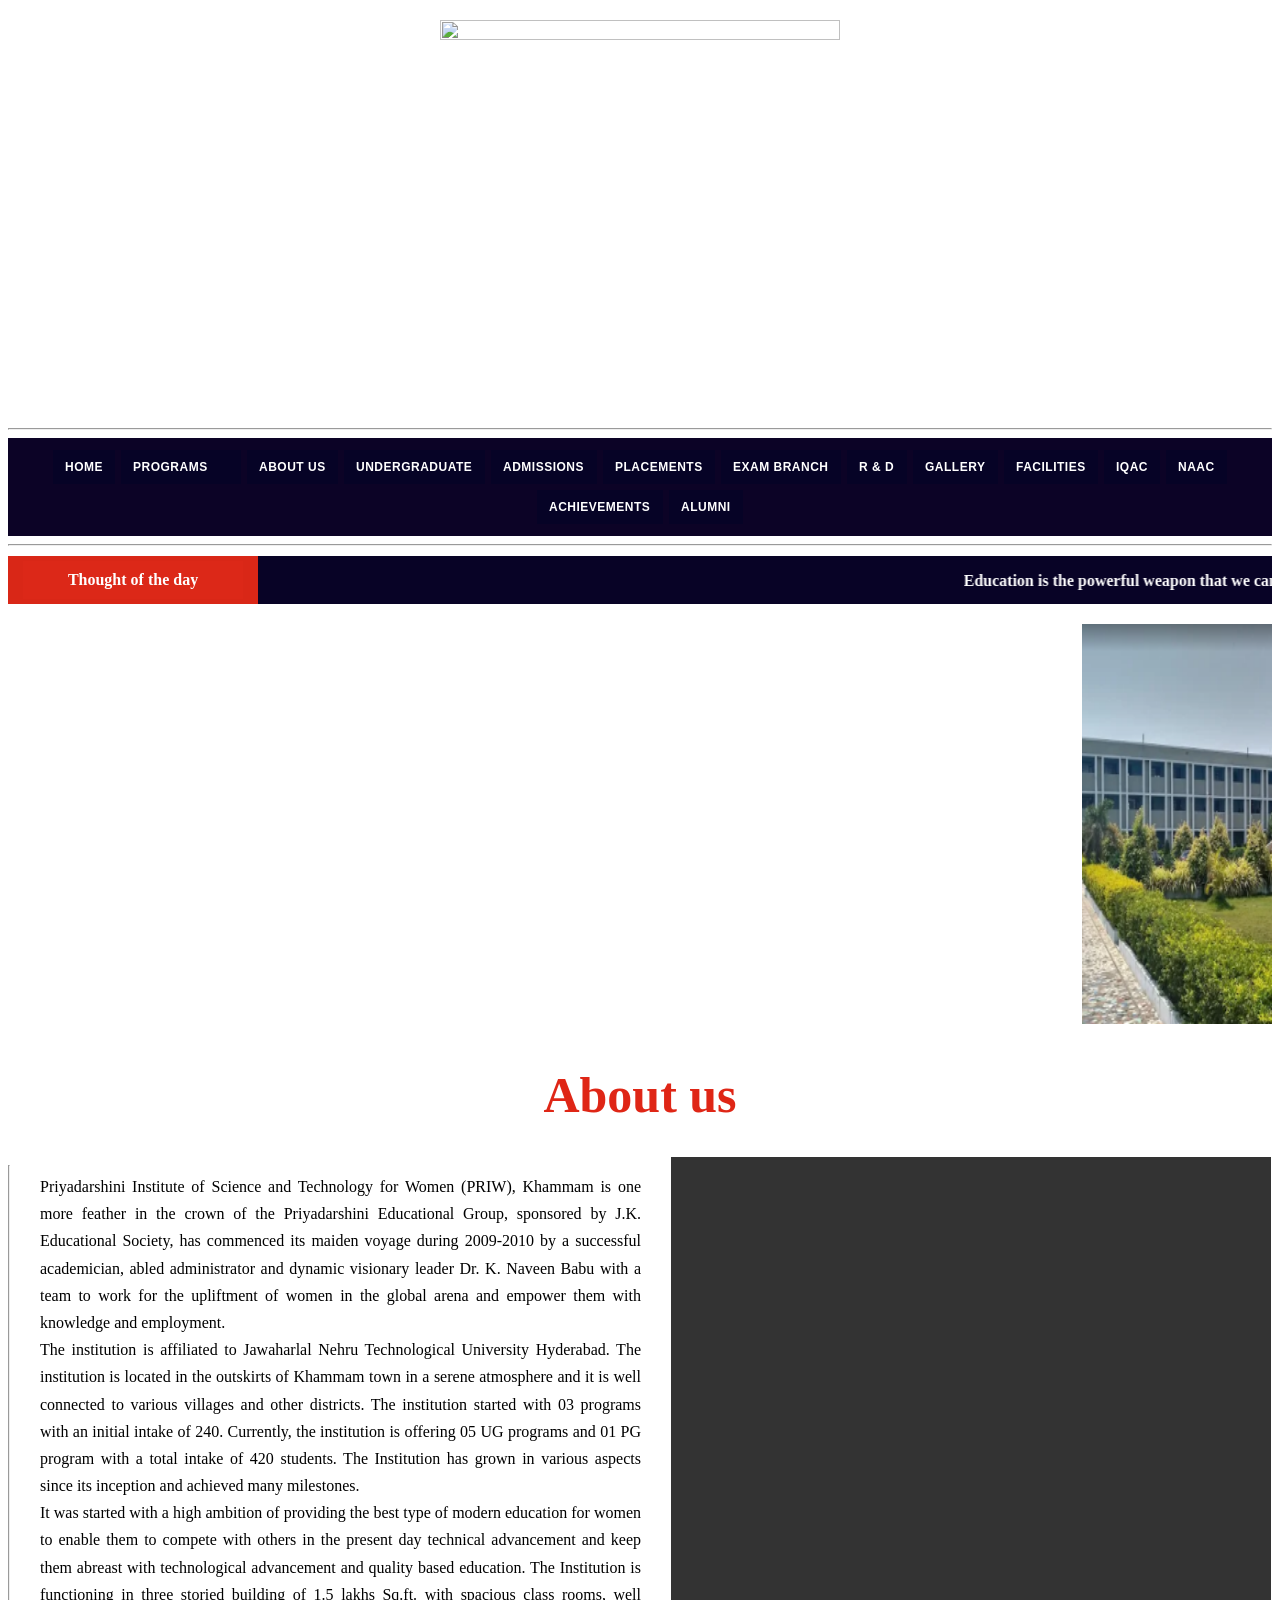
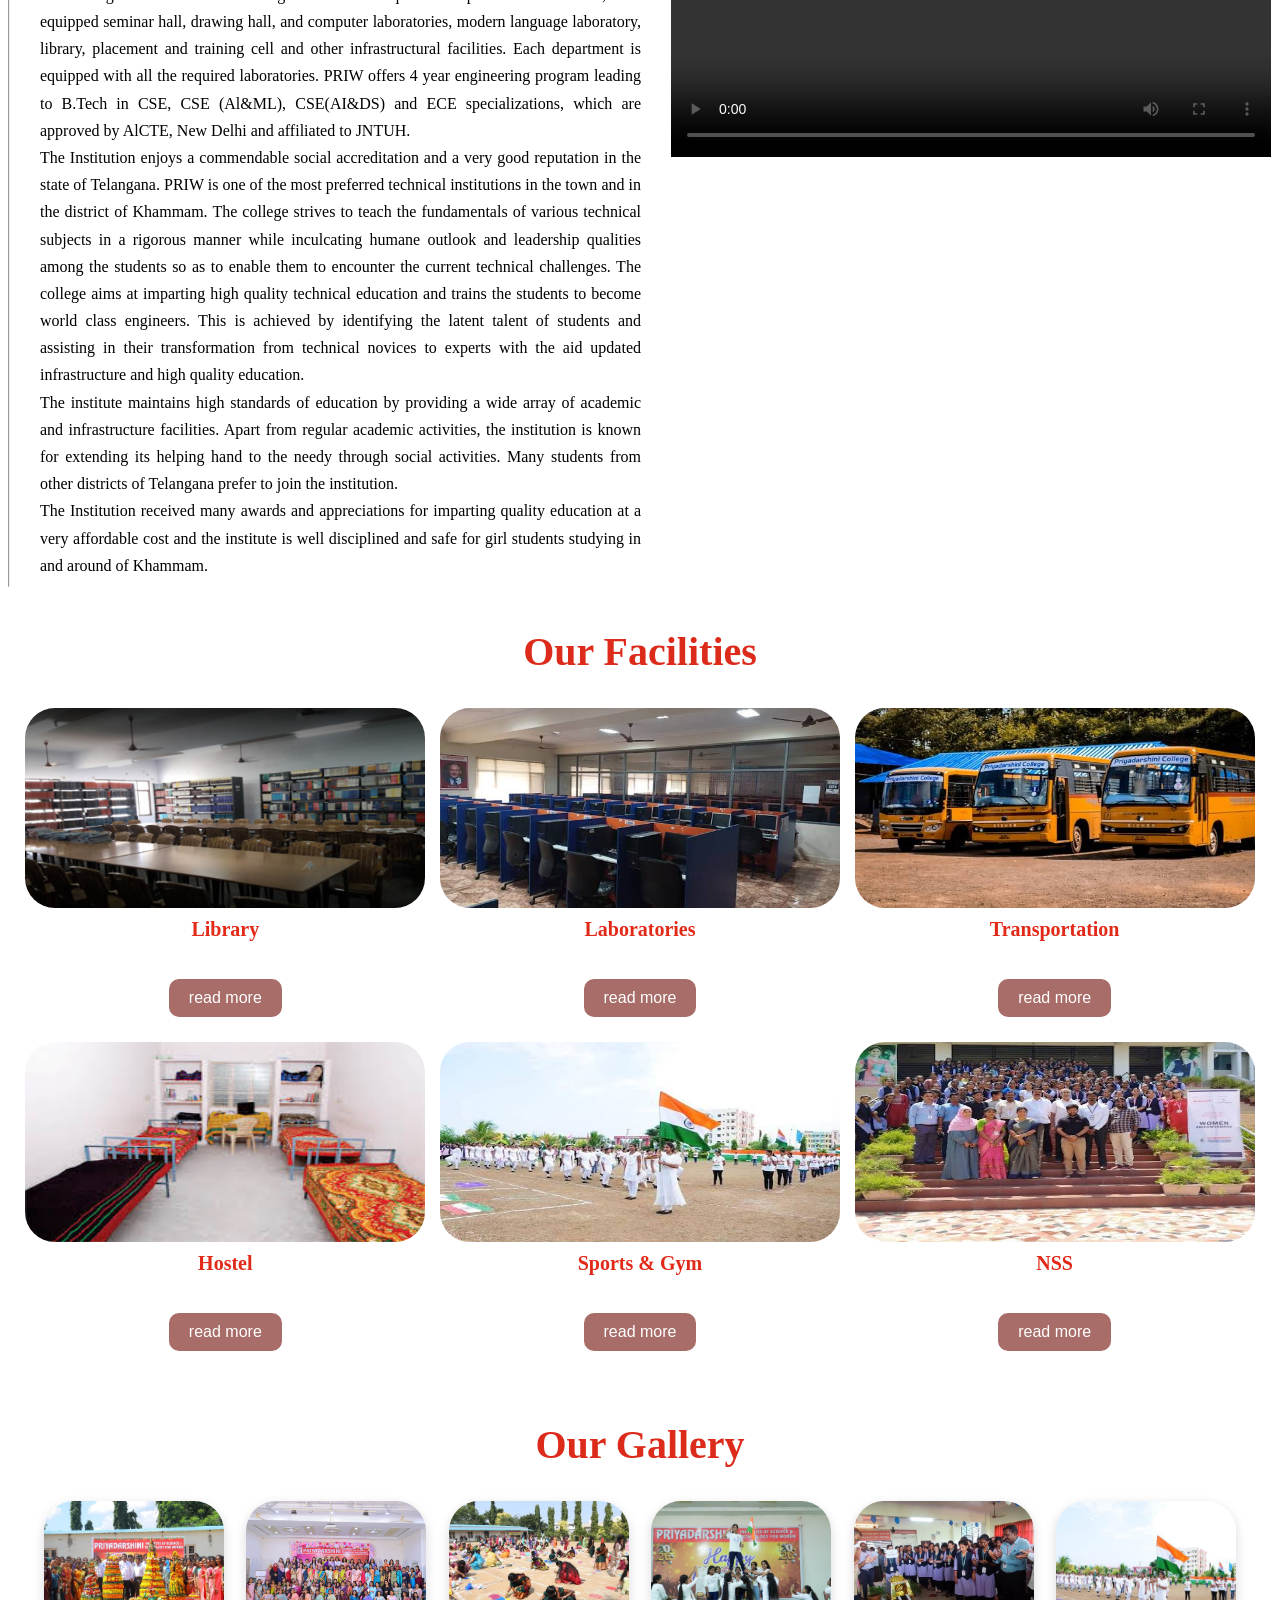
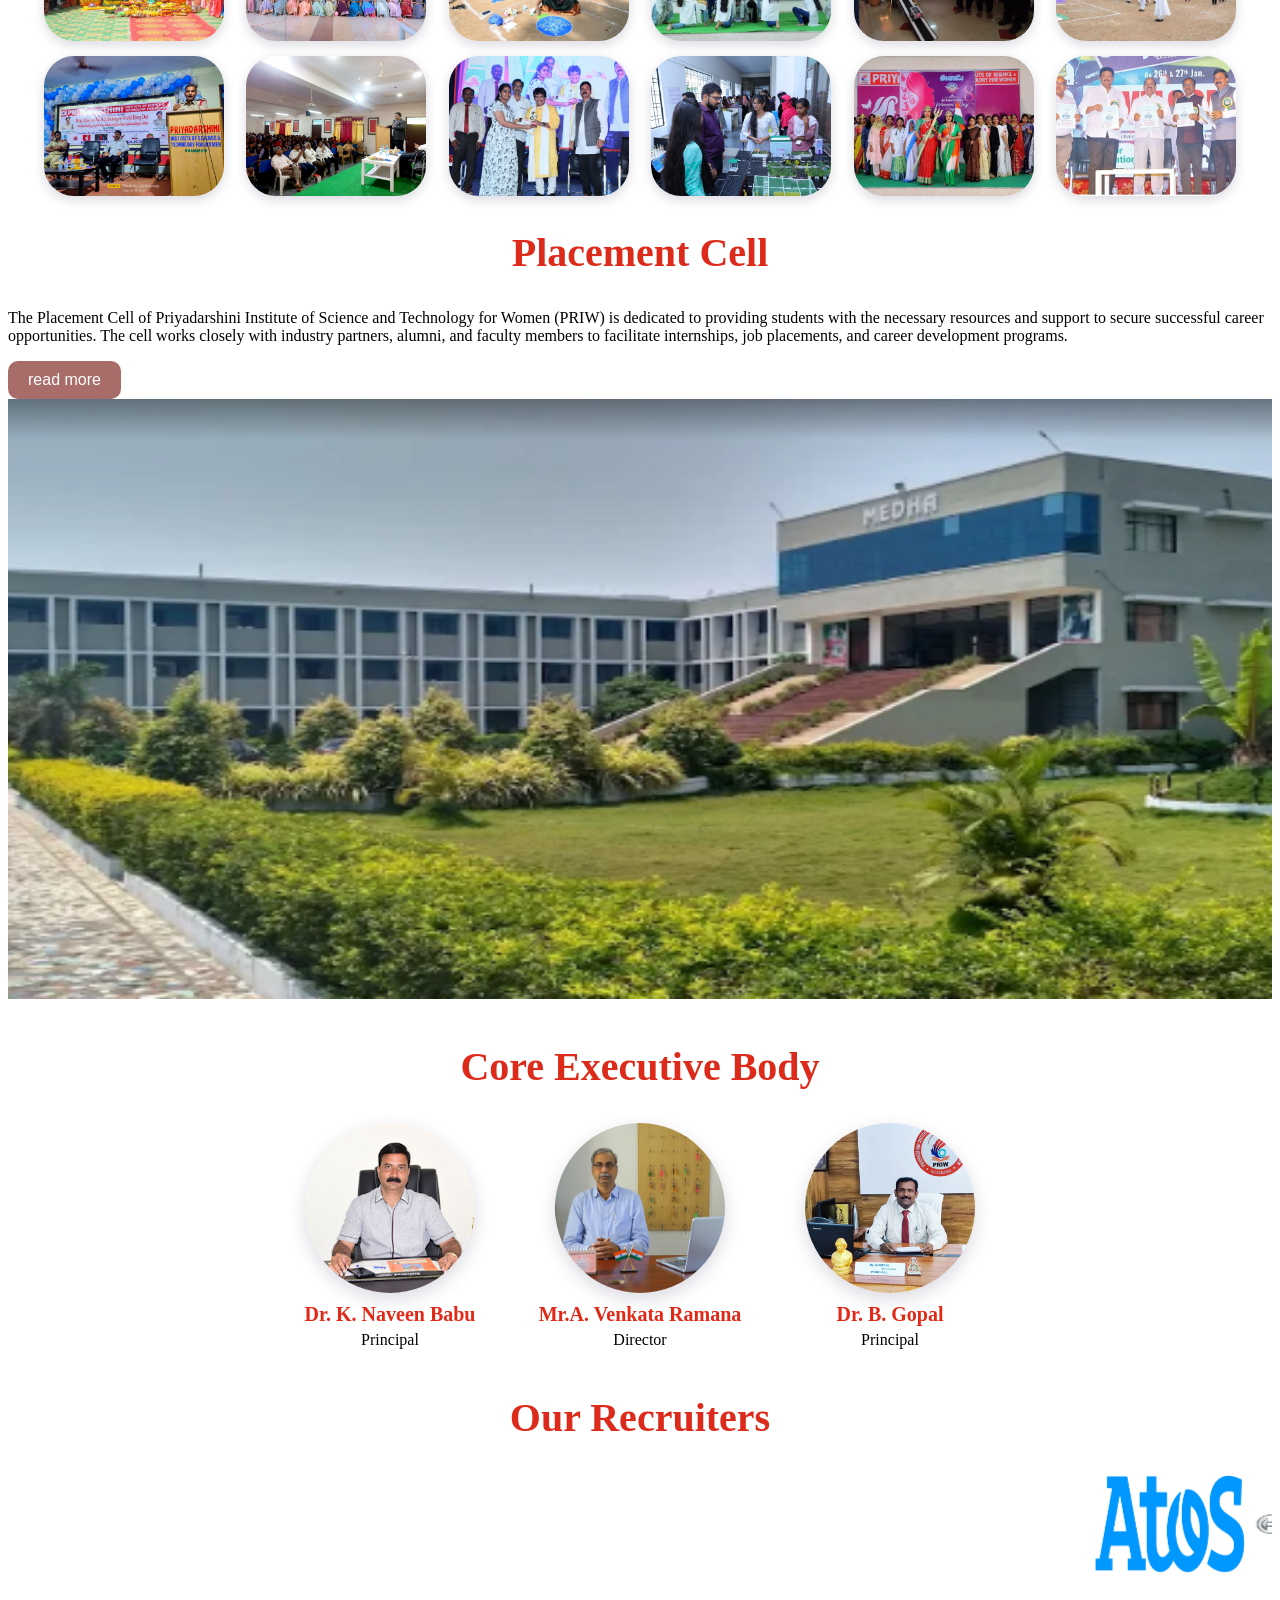
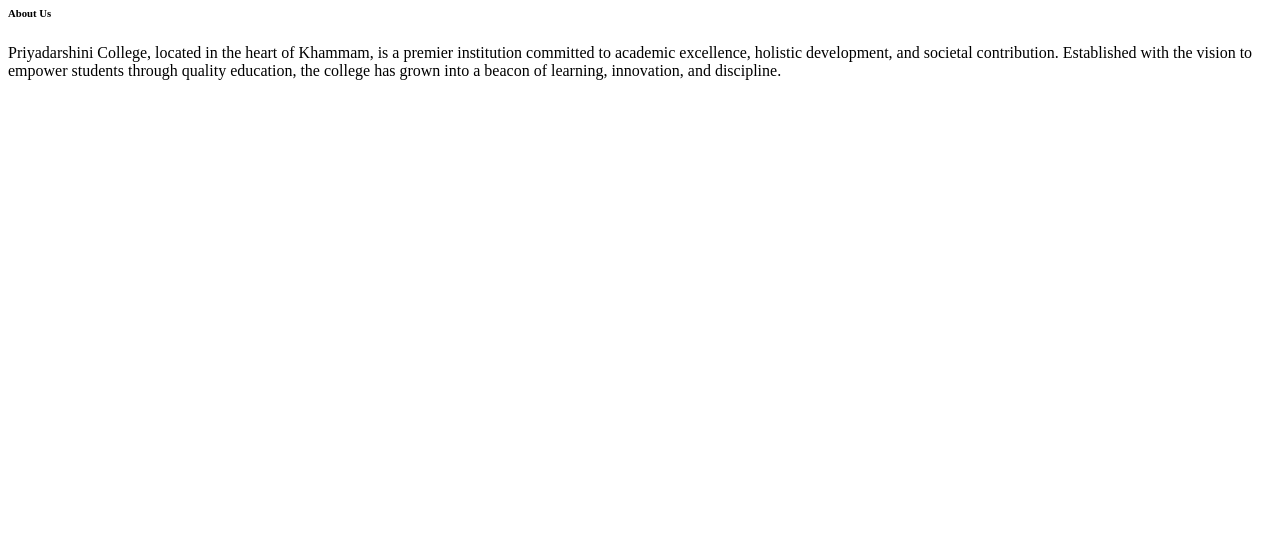
==== index.html @ b3831da0 "Move website files to root" ====
<!DOCTYPE html>
<html lang="en">
<head>
    <meta charset="UTF-8">
    <meta name="viewport" content="width=device-width, initial-scale=1.0">
    <title>College Website</title>
    <link rel="stylesheet" href="style.css">
</head>
<body>
    <img src="c:\Users\nanic\Downloads\college_logo.jpeg" id="logo" width="200" height="200">
    <hr>
    <div class="header">  
        <select name="Home" id="language">Home
            <option value="home">Home</option>
        </select>
        <select name="Academics">Academics
            <option value="programs">Programs</option>
            <option value="courses">Courses</option>
            <option value="departments">Departments</option>
            <option value="faculty">Faculty</option>
            <option value="research">Research</option>
        </select>
        <select>About Us
            <option value="about">About Us</option>
        </select>
        <select>Programmes
            <option value="ug">Undergraduate</option>
            <option value="pg">Postgraduate</option>
        </select>
        <select>Admissions
            <option value="admissions">Admissions</option>
        </select>
        <select>Placements
            <option value="placements">Placements</option>
        </select>
        <select>Exam branch
            <option value="exam">Exam branch</option>
        </select>
        <select>R & D
            <option value="rd">R & D</option>
        </select>
        <select>Gallery
            <option value="gallery">Gallery</option>
        </select>
        <select>Facilities
            <option value="facilities">Facilities</option>
        </select>
        <select>IQAC
            <option value="iqac">IQAC</option>
        </select>
        <select>NAAC
            <option value="naac">NAAC</option>
        </select>
        <select>Acheivements
            <option value="achievements">Achievements</option>
        </select>
        <select>Alumni
            <option value="alumni">Alumni</option>
        </select>
    </div>
    <hr>
        <div class="thought">
            <div class="thought-title">
                <h4>Thought of the day</h4>
            </div>
            <div class="thought-marquee">
                <div class="thought-text">
                    <marquee scrollamount="13" direction="left-right">Education is the powerful weapon that we can use to change the world.</marquee>
                </div>
            </div>
        </div>
    </div>
        <marquee scrollamount="8" direction="left-right">
            <img src="college_background.png" width="400" height="400">
            <img src="images/image1.jpg" width="400" height="400">
            <img src="images/image2.jpeg" width="400" height="400">
            <img src="images/image3.jpg" width="400" height="400">
            <img src="images/image4.jpeg" width="400" height="400">
        </marquee>
    <h1>About us</h1>
    <div class="about_us">
    <hr>
    <div class="text">
    <p>Priyadarshini Institute of Science and Technology for Women (PRIW), Khammam is one more feather in the crown of the Priyadarshini Educational Group, sponsored by J.K. Educational Society, has commenced its maiden voyage during 2009-2010 by a successful academician, abled administrator and dynamic visionary leader Dr. K. Naveen Babu with a team to work for the upliftment of women in the global arena and empower them with knowledge and employment.<br>

        The institution is affiliated to Jawaharlal Nehru Technological University Hyderabad. The institution is located in the outskirts of Khammam town in a serene atmosphere and it is well connected to various villages and other districts. The institution started with 03 programs with an initial intake of 240. Currently, the institution is offering 05 UG programs and 01 PG program with a total intake of 420 students. The Institution has grown in various aspects since its inception and achieved many milestones.<br>
        
        It was started with a high ambition of providing the best type of modern education for women to enable them to compete with others in the present day technical advancement and keep them abreast with technological advancement and quality based education. The Institution is functioning in three storied building of 1.5 lakhs Sq.ft. with spacious class rooms, well equipped seminar hall, drawing hall, and computer laboratories, modern language laboratory, library, placement and training cell and other infrastructural facilities. Each department is equipped with all the required laboratories. PRIW offers 4 year engineering program leading to B.Tech in CSE, CSE (Al&ML), CSE(AI&DS) and ECE specializations, which are approved by AlCTE, New Delhi and affiliated to JNTUH.<br>
        
        The Institution enjoys a commendable social accreditation and a very good reputation in the state of Telangana. PRIW is one of the most preferred technical institutions in the town and in the district of Khammam. The college strives to teach the fundamentals of various technical subjects in a rigorous manner while inculcating humane outlook and leadership qualities among the students so as to enable them to encounter the current technical challenges. The college aims at imparting high quality technical education and trains the students to become world class engineers. This is achieved by identifying the latent talent of students and assisting in their transformation from technical novices to experts with the aid updated infrastructure and high quality education.<br>
        
        The institute maintains high standards of education by providing a wide array of academic and infrastructure facilities. Apart from regular academic activities, the institution is known for extending its helping hand to the needy through social activities. Many students from other districts of Telangana prefer to join the institution.<br>
        
        The Institution received many awards and appreciations for imparting quality education at a very affordable cost and the institute is well disciplined and safe for girl students studying in and around of Khammam.</p>
    </div>
        <div class="video">
            <video width="400" height="300" controls>
                <source src="videos/BMW.mp4" type="video/mp4">
            </video>
        </div>
    </div>
        <h2>Our Facilities</h2>
        <div class="facilities">
            <div class="facility1">
                <div class="images">
                    <img src="facilities/library.png" alt="Library" width="400" height="200">
                </div>
                <h3>Library</h3>
                <br>
                <button>read more</button>
            </div>
            <div class="facility2">
                <div class="images">
                    <img src="facilities/laboratory.jpeg" alt="Laboratories" width="400" height="200">
                </div>
                <h3>Laboratories</h3>
                <br>
                <button>read more</button>
            </div>
            <div class="facility3">
                <div class="images">
                    <img src="facilities/transportation.jpeg" alt="Transportation" width="400" height="200">
                </div>
                <h3>Transportation</h3>
                <br>
                <button>read more</button>
            </div>
            <div class="facility4">
                <div class="images">
                    <img src="facilities/hostel.jpg" alt="Hostel" width="400" height="200">
                </div>
                <h3>Hostel</h3>
                <br>
                <button>read more</button>
            </div>
            <div class="facility5">
                <div class="images">
                    <img src="facilities/sports.jpeg" alt="Sports" width="400" height="200">
                </div>
                <h3>Sports & Gym</h3>
                <br>
                <button>read more</button>
            </div>
            <div class="facility6">
                <div class="images">
                    <img src="facilities/nss.jpeg" alt="NSS" width="400" height="200">
                </div>
                <h3>NSS</h3>
                <br>
                <button>read more</button>
            </div>
        </div>
        <br>
        <br>
        <div class="gallery">
            <h2>Our Gallery</h2>
            <div class="gallery-images">
                    <img src="gallery/image1.jpg" alt="Image 1" width="400" height="400">
                    <img src="gallery/image2.jpeg" alt="Image 2" width="400" height="400">
                    <img src="gallery/image3.jpg" alt="Image 3" width="400" height="400">
                    <img src="gallery/image4.jpeg" alt="Image 4" width="400" height="400">
                    <img src="gallery/image5.jpg" alt="Image 5" width="400" height="400">
                    <img src="gallery/image6.jpg" alt="Image 6" width="400" height="400">
                    <img src="gallery/image7.jpeg" alt="Image 7" width="400" height="400">
                    <img src="gallery/image8.jpg" alt="Image 8" width="400" height="400">
                    <img src="gallery/image9.jpeg" alt="Image 9" width="400" height="400">
                    <img src="gallery/image10.jpeg" alt="Image 10" width="400" height="400">
                    <img src="gallery/image11.jpeg" alt="Image 11" width="400" height="400">
                    <img src="gallery/image12.jpg" alt="Image 12" width="400" height="400">
            </div>
        </div>
        <div class="placement">
            <h2>Placement Cell</h2>
            <p>The Placement Cell of Priyadarshini Institute of Science and Technology for Women (PRIW) is dedicated to providing students with the necessary resources and support to secure successful career opportunities. The cell works closely with industry partners, alumni, and faculty members to facilitate internships, job placements, and career development programs.</p>
            <button>read more</button>
        </div>
        <div class="backgroundimage">
            <img src="college_background.png" alt="College Background" width="100%" height="600">
        </div>
        <div class="executive body">
            <h2>Core Executive Body</h2>
            <div class="executive-members">
                <div class="member">
                    <img src="executive%20members/chairman.jpg" alt="Chairman" width="150" height="150">
                    <h3>Dr. K. Naveen Babu</h3>
                    <p>Principal</p>
                </div>
                <div class="member">
                    <img src="executive%20members/director.jpeg" alt="Director" width="150" height="150">
                    <h3>Mr.A. Venkata Ramana</h3>
                    <p>Director</p>
                </div>
                <div class="member">
                    <img src="executive%20members/principal.jpeg" alt="Principal" width="150" height="150">
                    <h3>Dr. B. Gopal</h3>
                    <p>Principal</p>
                </div>
            </div>
        </div>
    </div>
    <div class="recruiters">
        <h2>Our Recruiters</h2>
        <div class="recruiter-logos">
            <marquee scrollamount="8" direction="left-right">
                <img src="recruiters/recruiter1.png" alt="Recruiter 1" width="150" height="100">
                <img src="recruiters/recruiter2.png" alt="Recruiter 2" width="150" height="100">
                <img src="recruiters/recruiter3.png" alt="Recruiter 3" width="150" height="100">
                <img src="recruiters/recruiter4.jpeg" alt="Recruiter 4" width="150" height="100">
                <img src="recruiters/recruiter5.jpeg" alt="Recruiter 5" width="150" height="100">
                <img src="recruiters/recruiter6.jpeg" alt="Recruiter 6" width="150" height="100">
                <img src="recruiters/recruiter7.jpeg" alt="Recruiter 7" width="150" height="100">
                <img src="recruiters/recruiter6.jpeg" alt="Recruiter 6" width="150" height="100">
            </marquee>
        </div>
    </div>
    <div class="footer">
        <h6>About Us</h6>
        <p>Priyadarshini College, located in the heart of Khammam, is a premier institution committed to academic excellence, holistic development, and societal contribution. Established with the vision to empower students through quality education, the college has grown into a beacon of learning, innovation, and discipline.</p>
        <iframe src="https://www.google.com/maps/embed?pb=!1m18!1m12!1m3!1d3802.1234567890123!2d80.12345678901234!3d17.12345678901234!2m3!1f0!2f0!3f0!3m2!1i1024!2i768!4f13.1!3m3!1m2!1s0x3a4b5c6d7e8f9a0b%3A0x123456789abcdef0!2sPriyadarshini%20Institute%20of%20Science%20and%20Technology%20for%20Women!5e0!3m2!1sen!2sin!4v1234567890123" width="600" height="450" style="border:0;" allowfullscreen="" loading="lazy"></iframe>
    </div>
</body>
</html>
---- style.css ----
#logo {
    display: block;
    margin: 20px auto 0;
    width: 400px;
    height: auto;
}


.header{
    background-color: #0c0326;
    display: flex;
    flex-wrap: wrap;
    justify-content: center;
    align-items: center;
    gap: 6px;
    padding: 12px 18px;
    text-align: center;
}

.header select {
    background-color: #060326;
    color: white;
    border: none;
    border-radius: 0;
    padding: 10px 12px;
    font-size: 12px;
    font-weight: 700;
    letter-spacing: 0.5px;
    text-transform: uppercase;
    cursor: pointer;
    appearance: none;
}

.header select:hover {
    background-color: #060839;
}

.header option {
    background-color: #ffffff;
    color: #000000;
    padding: 8px;
}


h4{
    background-color: #dc2818;
    color: white;
    width: 200px;
    padding: 10px;
    text-align: center;

}

.thought {
    display: flex;
    width: 100%;
    height: 48px;
    margin: 10px 0 20px;
}

.thought-title {
    width: 250px;
    flex-shrink: 0;
    background-color: #d92717;
    display: flex;
    align-items: center;
    justify-content: center;
    text-align: center;
}

.thought-title{
    color: white;
    font-size: 16px;
    font-weight: bold;
    margin: 0;
}

.thought-marquee {
    flex: 1;
    min-width: 0;
    background-color: #080326;
    color: white;
    display: flex;
    align-items: center;
    overflow: hidden;
    white-space: nowrap;
}

.thought-text {
    width: 100%;
    font-size: 16px;
    font-weight: bold;
}

.thought-text marquee {
    width: 100%;
    vertical-align: middle;
}

.about_us {
    display: flex;
        gap: 30px;
}

.text {
    width: 50%;
    line-height: 1.7;
    text-align: justify;
}

.video {
    width: 50%;
}

.video video {
    width: 600px;
    height: 600px;
}
h1{
    text-align: center;
    font-size: 50px;
    font-weight: bold;
    color:#df2616;
}
h2{
    text-align: center;
    font-size: 40px;
    font-weight: bold;
    color: #dc2b1a;
}
.facilities {
    display: grid;
    grid-template-columns: repeat(3, minmax(200px, 1fr));
    gap: 25px 20px;
    justify-items: center;
    margin-top: 20px;
    padding: 0 20px;
}
.facility1, .facility2, .facility3, .facility4, .facility5, .facility6 {
    width: 220px;
    text-align: center;
    display: flex;
    flex-direction: column;
    align-items: center;
    gap: 10px;
}
.images {
    display: flex;
    justify-content: center;
    align-items: center;
    margin-bottom: 0;
}
.images img {
    border-radius: 30px;
    display: block;
}
button {
    background-color: #a86d68;
    color: white;
    border: none;
    padding: 10px 20px;
    font-size: 16px;
    cursor: pointer;
    border-radius: 10px;
}
h3 {
    font-size: 20px;
    font-weight: bold;
    color: #e22918;
    margin: 0;
}

.gallery-images {
    display: grid;
    grid-template-columns: repeat(6, minmax(120px, 1fr));
    gap: 15px;
    justify-items: center;
    align-items: center;
    width: min(1200px, 95%);
    margin: 20px auto 0;
}

.gallery-images img {
    border-radius: 30px;
    display: block;
    width: 100%;
    max-width: 180px;
    height: 140px;
    object-fit: cover;
    box-shadow: 0 4px 12px rgba(6, 3, 54, 0.15);
    transition: transform 0.3s ease, box-shadow 0.3s ease, filter 0.3s ease;
}

.gallery-images img:hover {
    transform: translateY(-5px) scale(1.02);
    box-shadow: 0 10px 20px rgba(10, 2, 49, 0.2);
    filter: brightness(1.03);
}

.executive.body {
    margin: 40px 0;
}

.executive-members {
    display: flex;
    justify-content: center;
    align-items: flex-start;
    gap: 30px;
    flex-wrap: wrap;
    margin-top: 20px;
}

.member {
    text-align: center;
    width: 220px;
}

.member img {
    display: block;
    width: 170px;
    height: 170px;
    object-fit: cover;
    border-radius: 50%;
    margin: 0 auto 10px;
    box-shadow: 0 6px 18px rgba(2, 8, 53, 0.15);
}

.member h3,
.member p {
    margin: 5px 0;
}
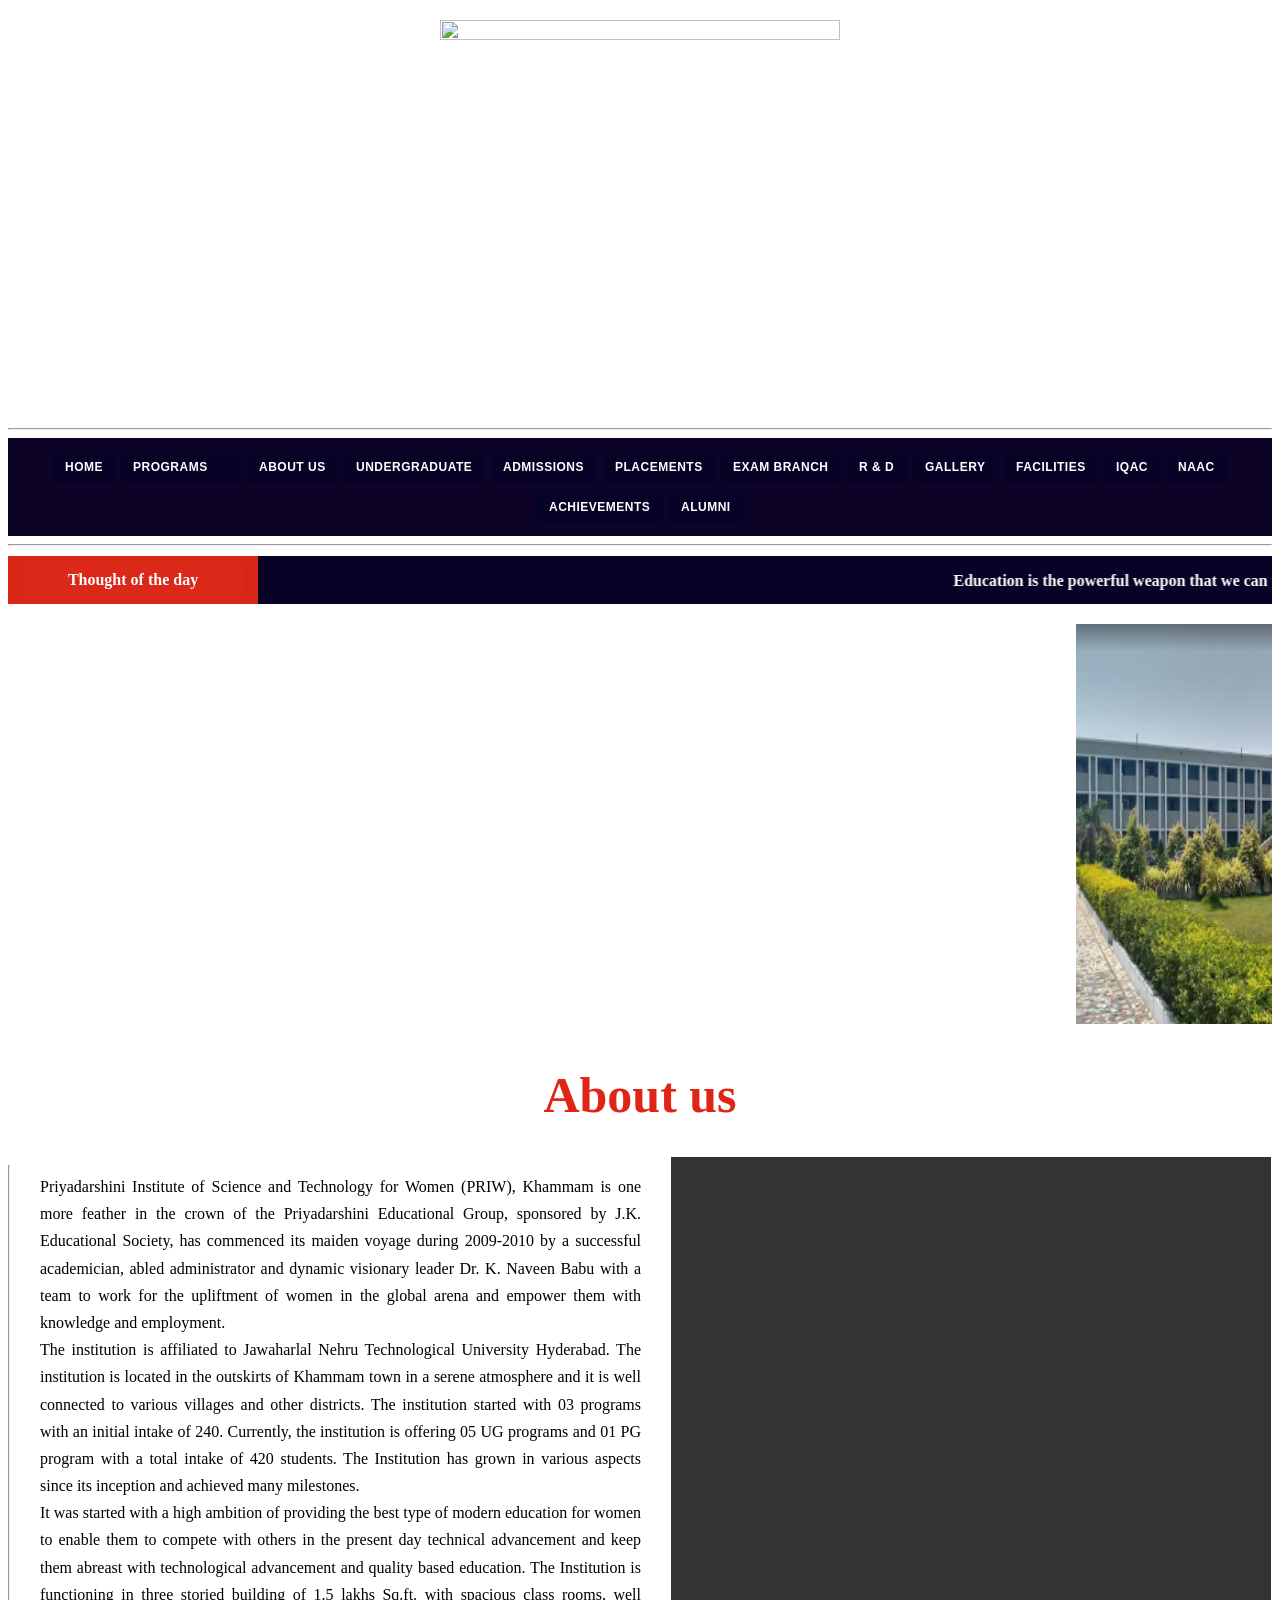
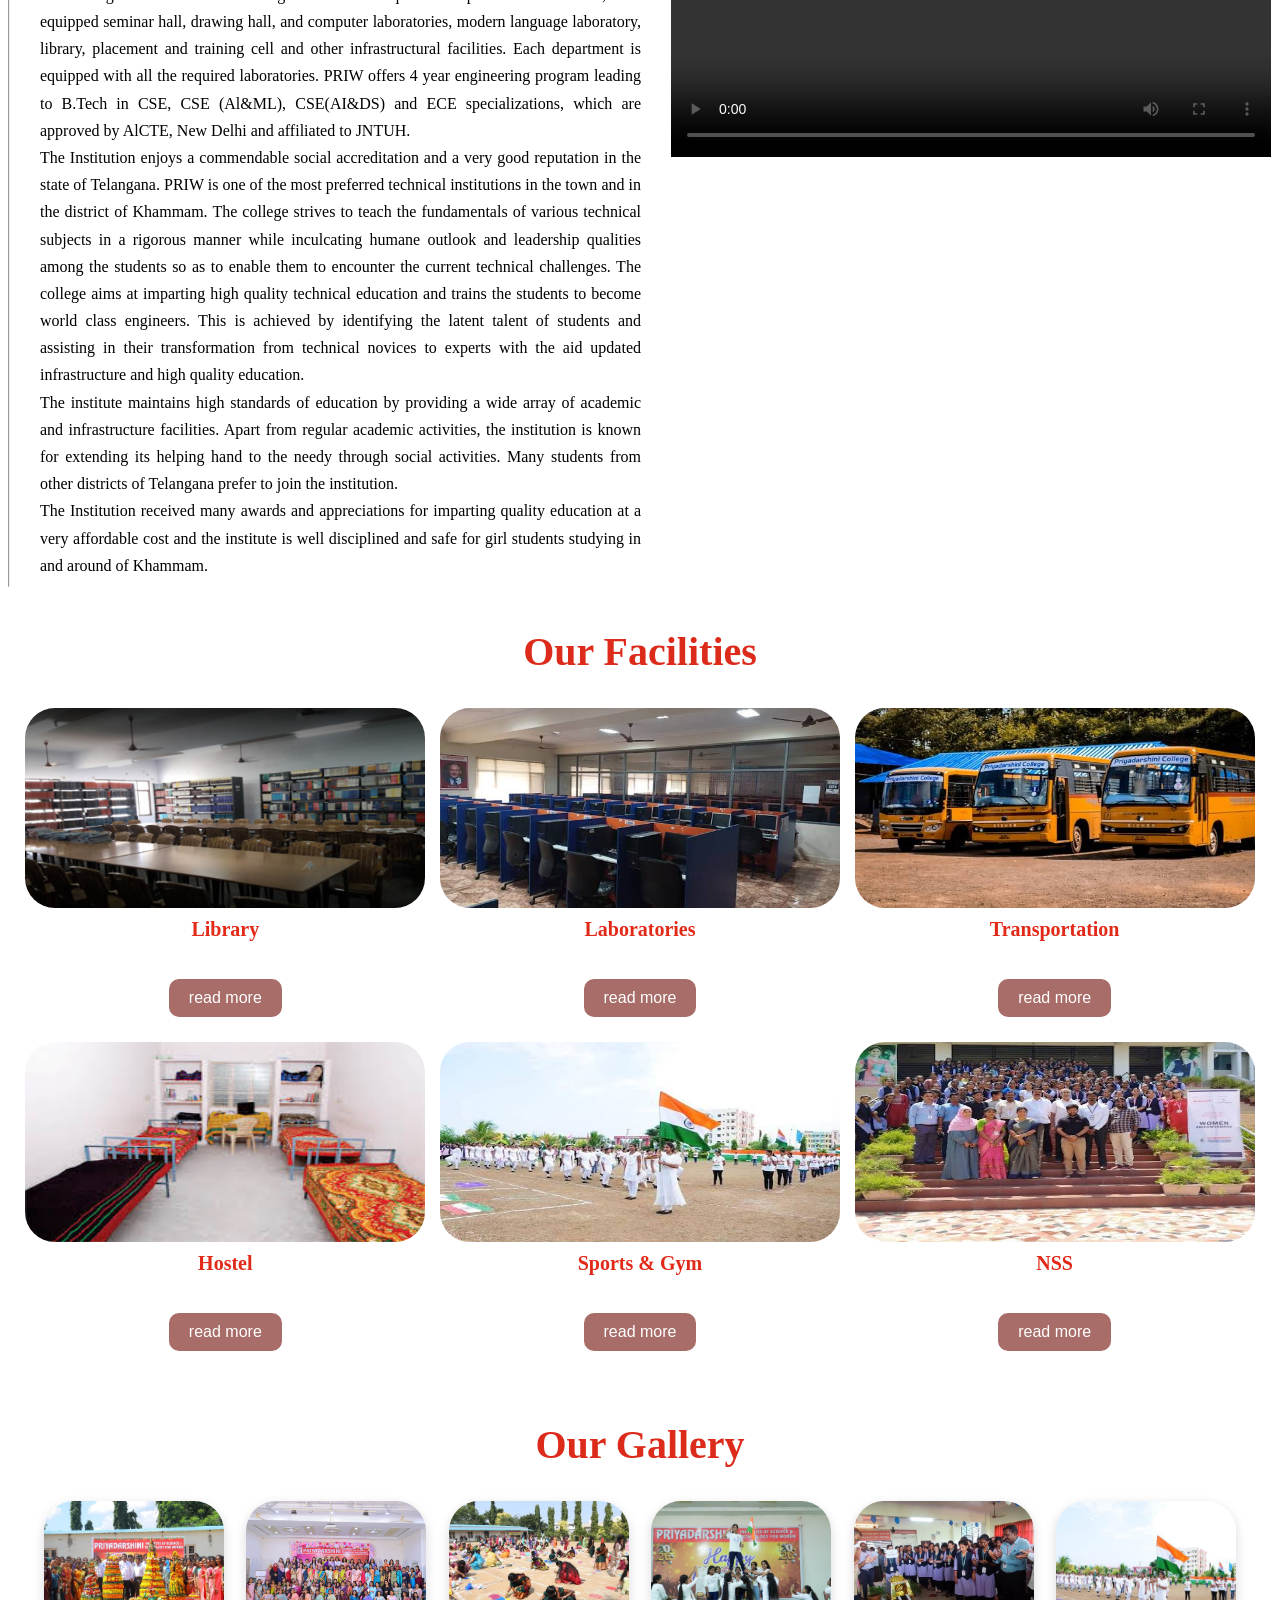
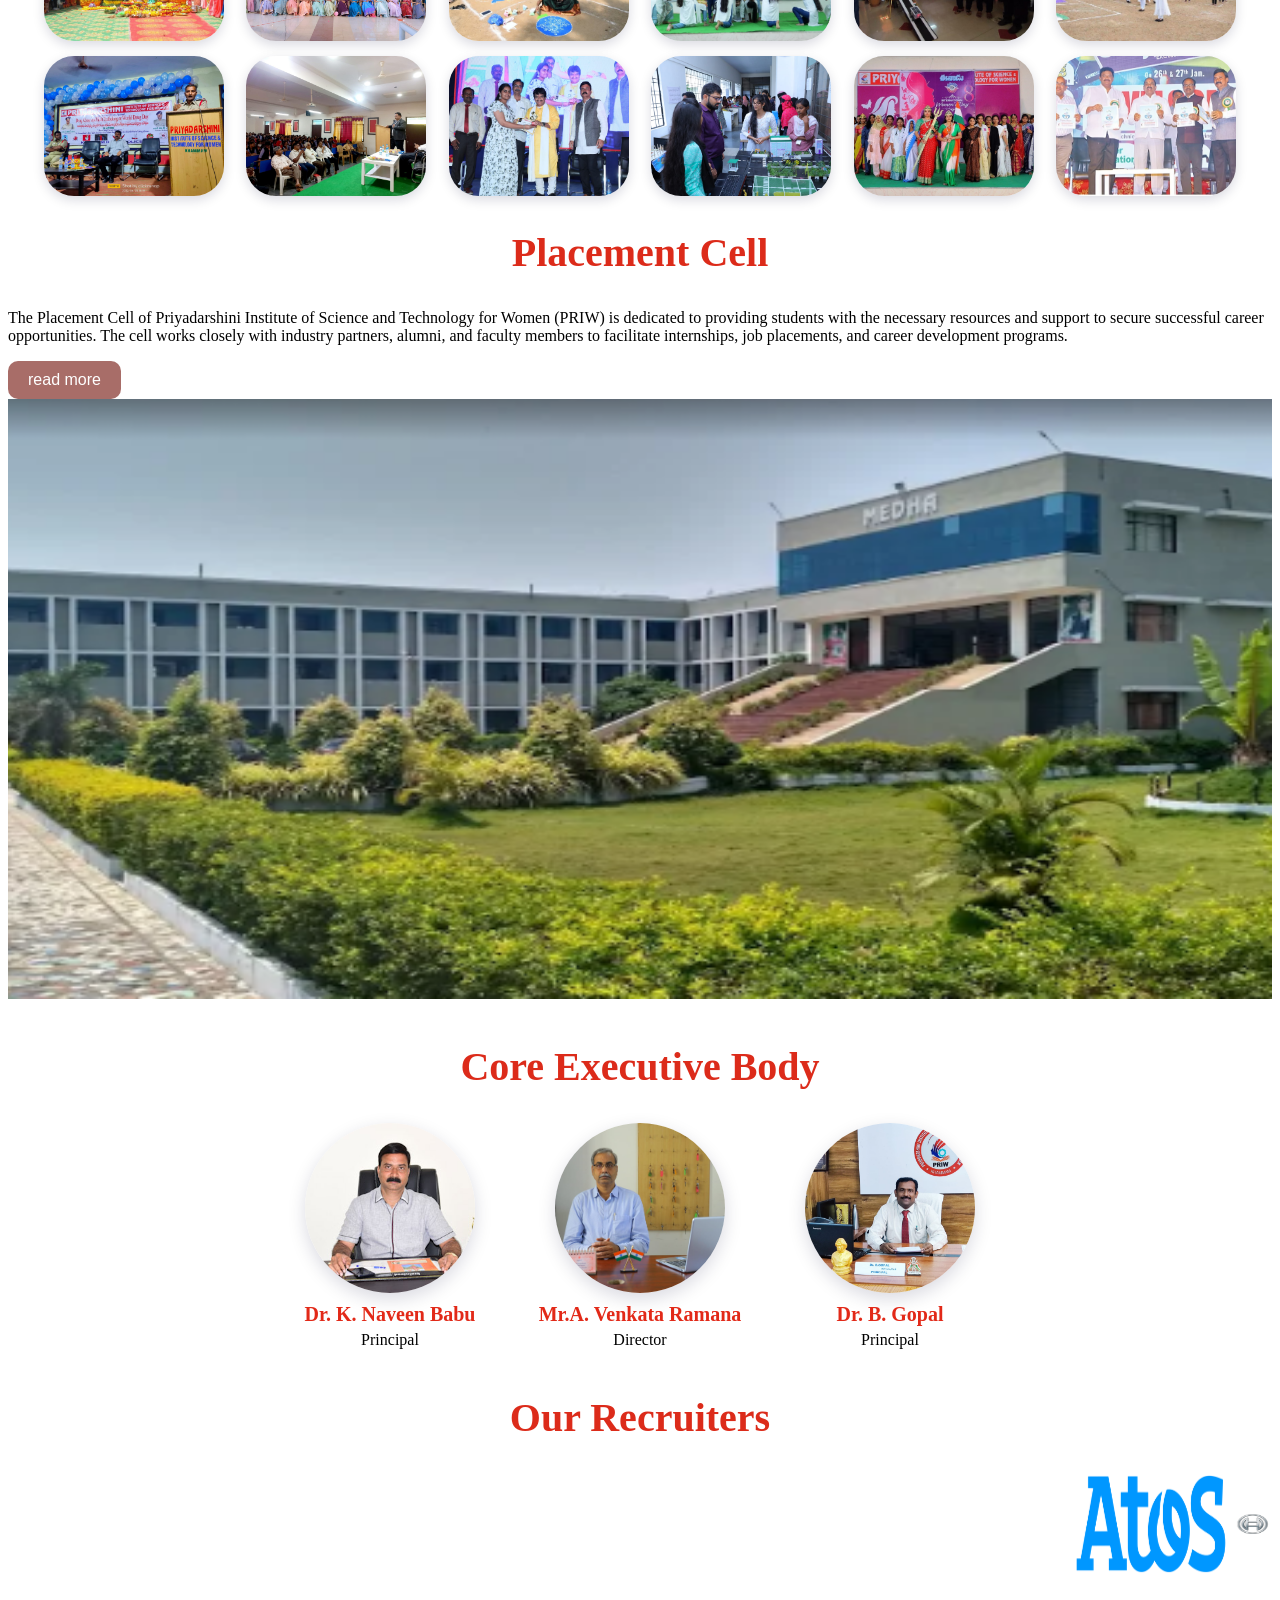
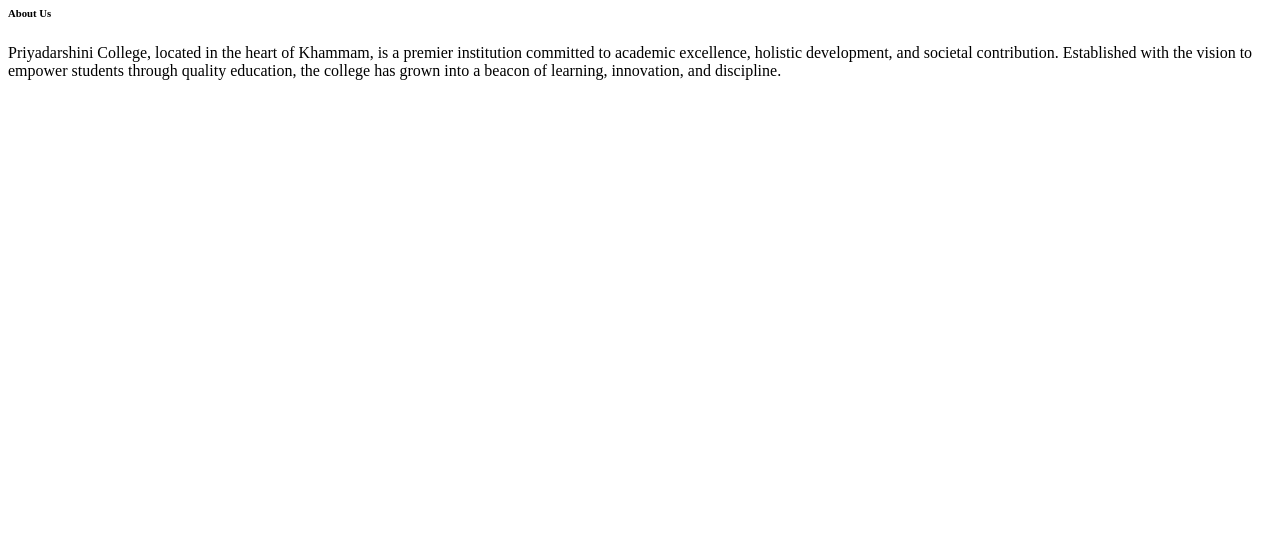
==== commit 95a00aae: "Add college logo" ====
--- a/index.html
+++ b/index.html
@@ -7,7 +7,7 @@
     <link rel="stylesheet" href="style.css">
 </head>
 <body>
-    <img src="c:\Users\nanic\Downloads\college_logo.jpeg" id="logo" width="200" height="200">
+    <img src="college_website/college_logo.jpeg" id="logo" width="200" height="200">
     <hr>
     <div class="header">  
         <select name="Home" id="language">Home
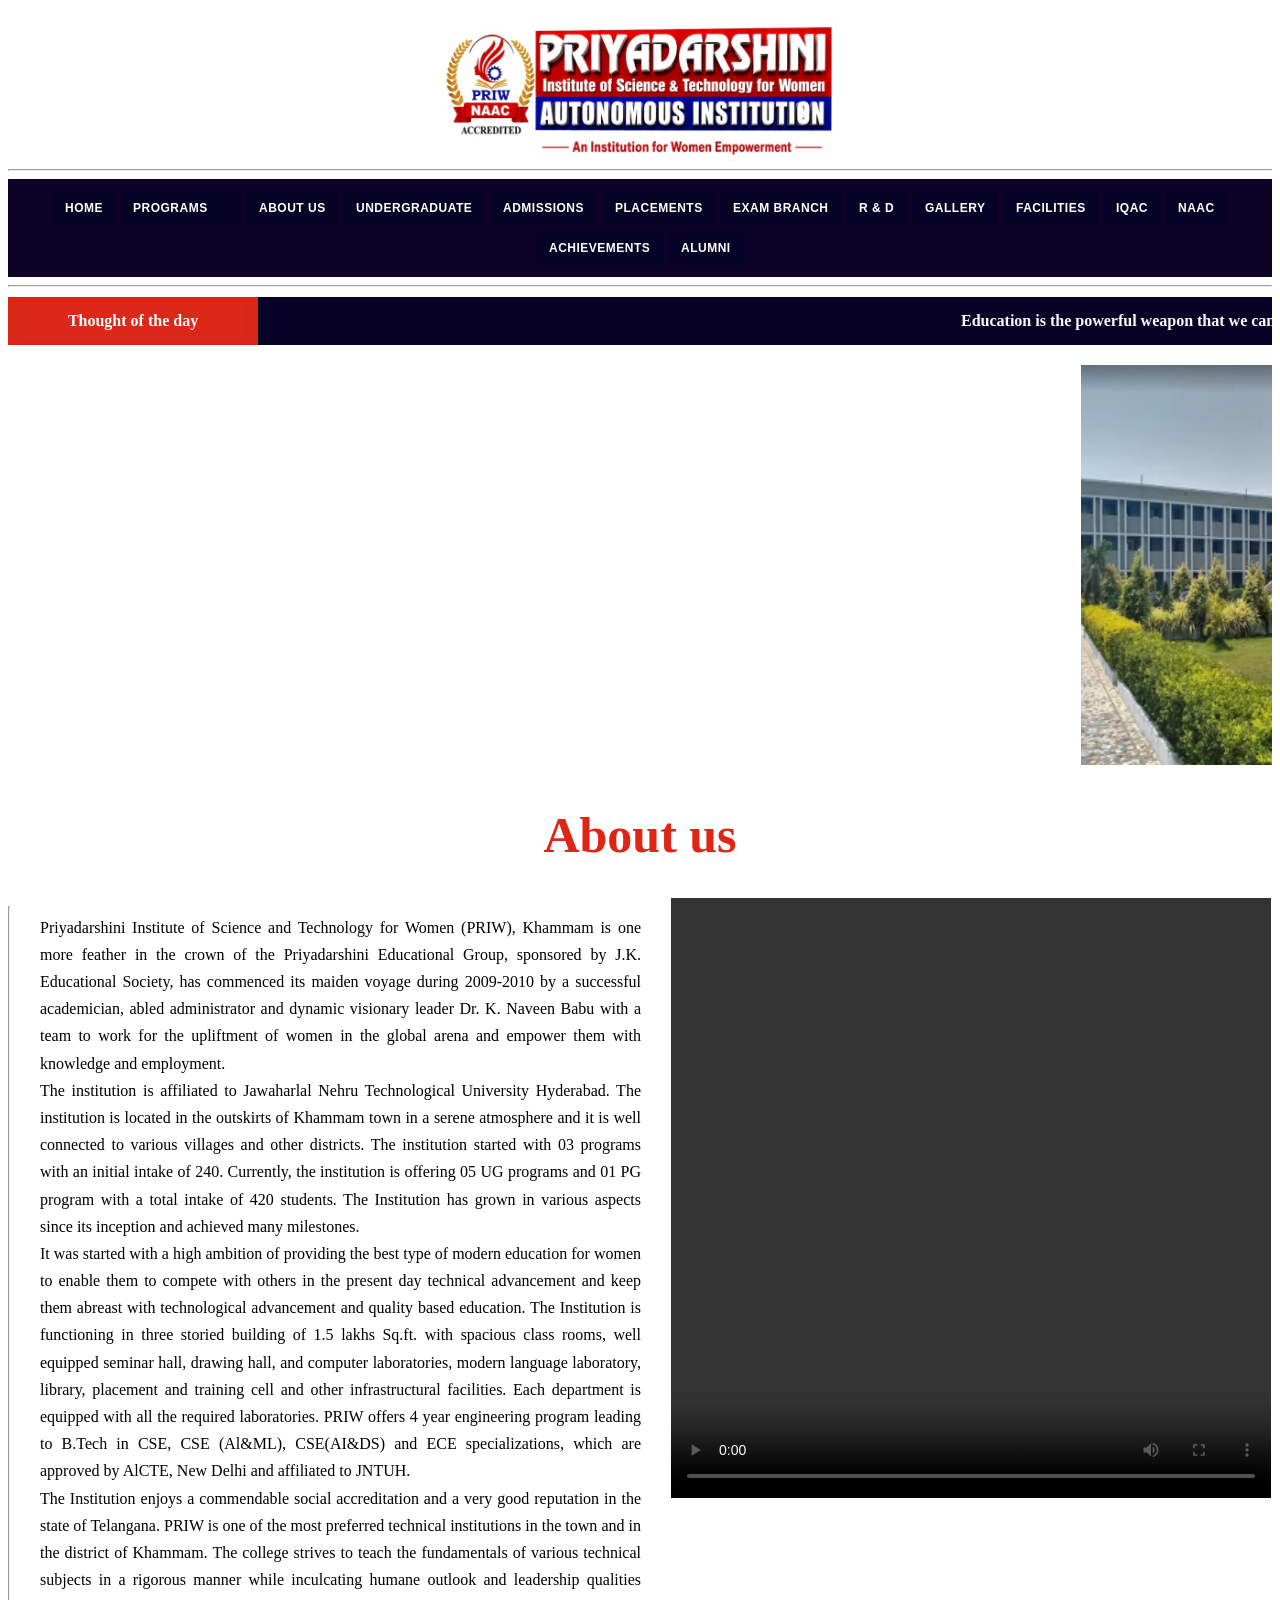
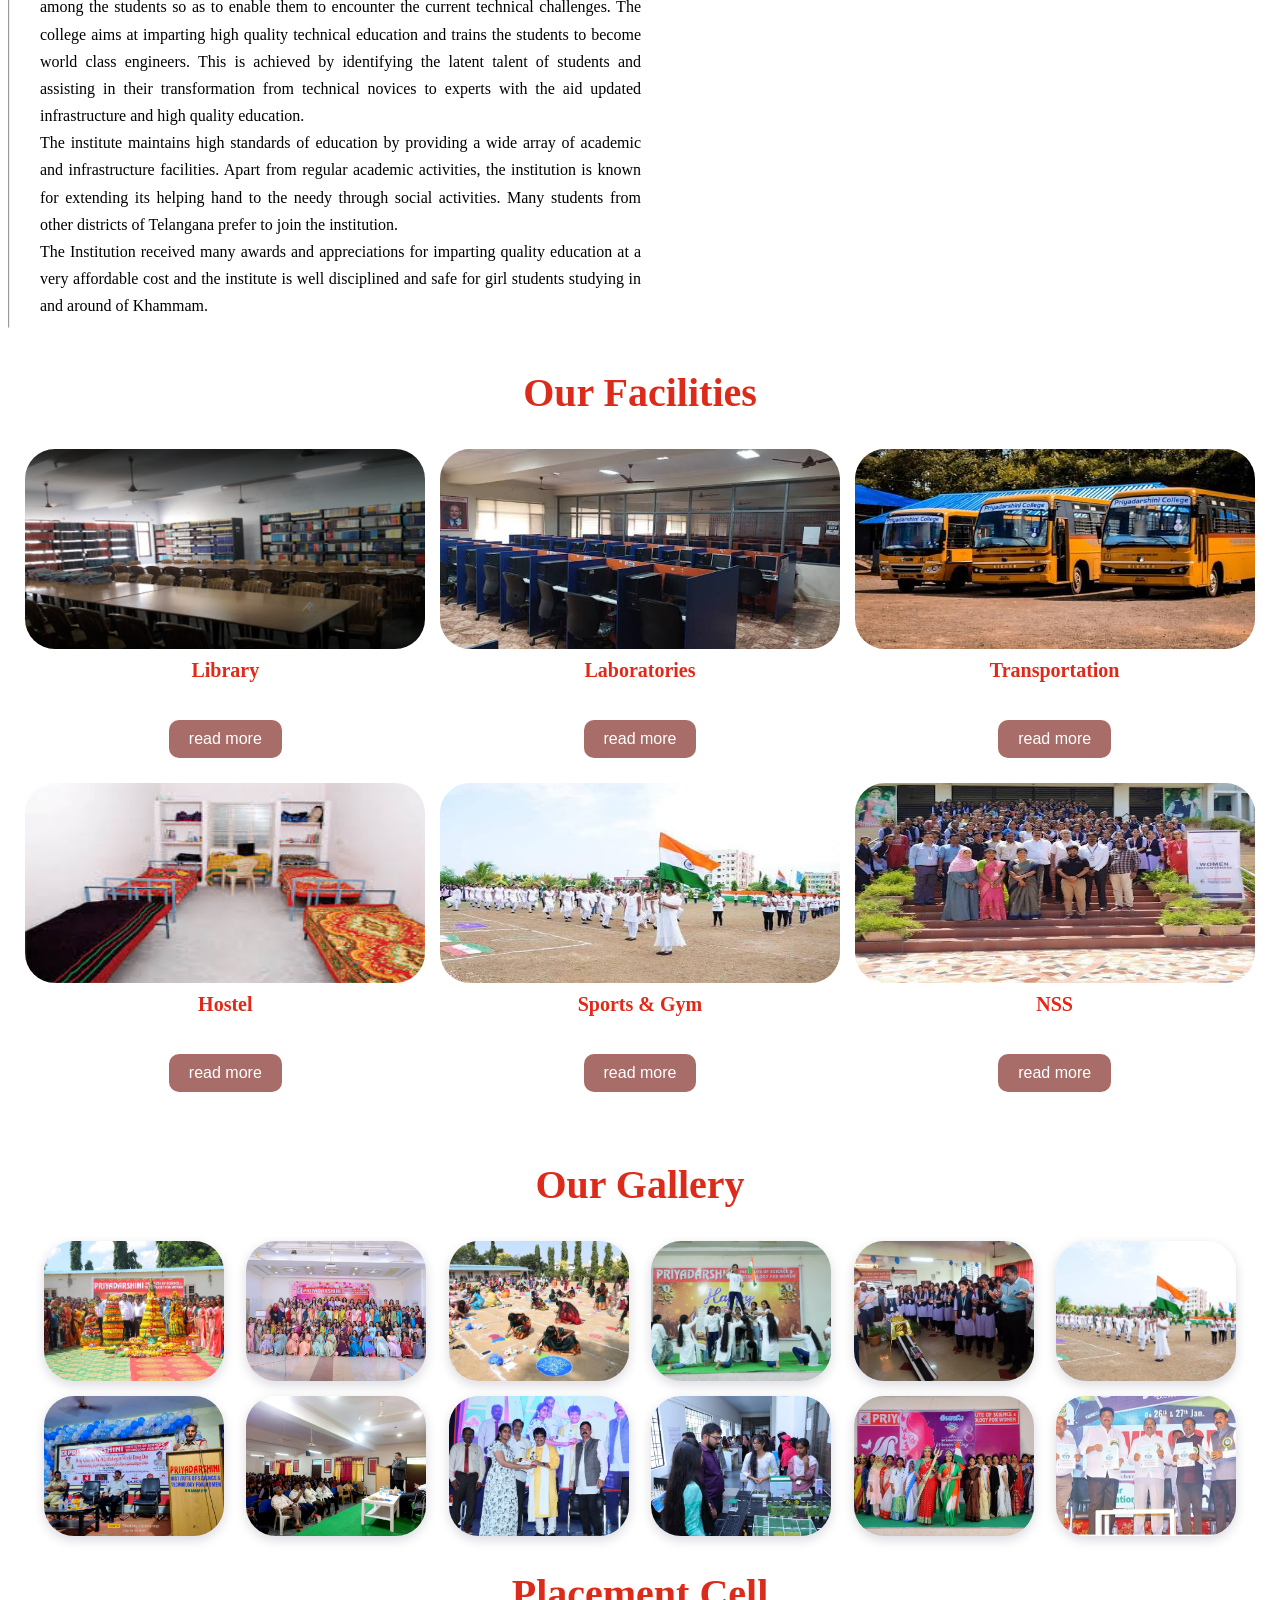
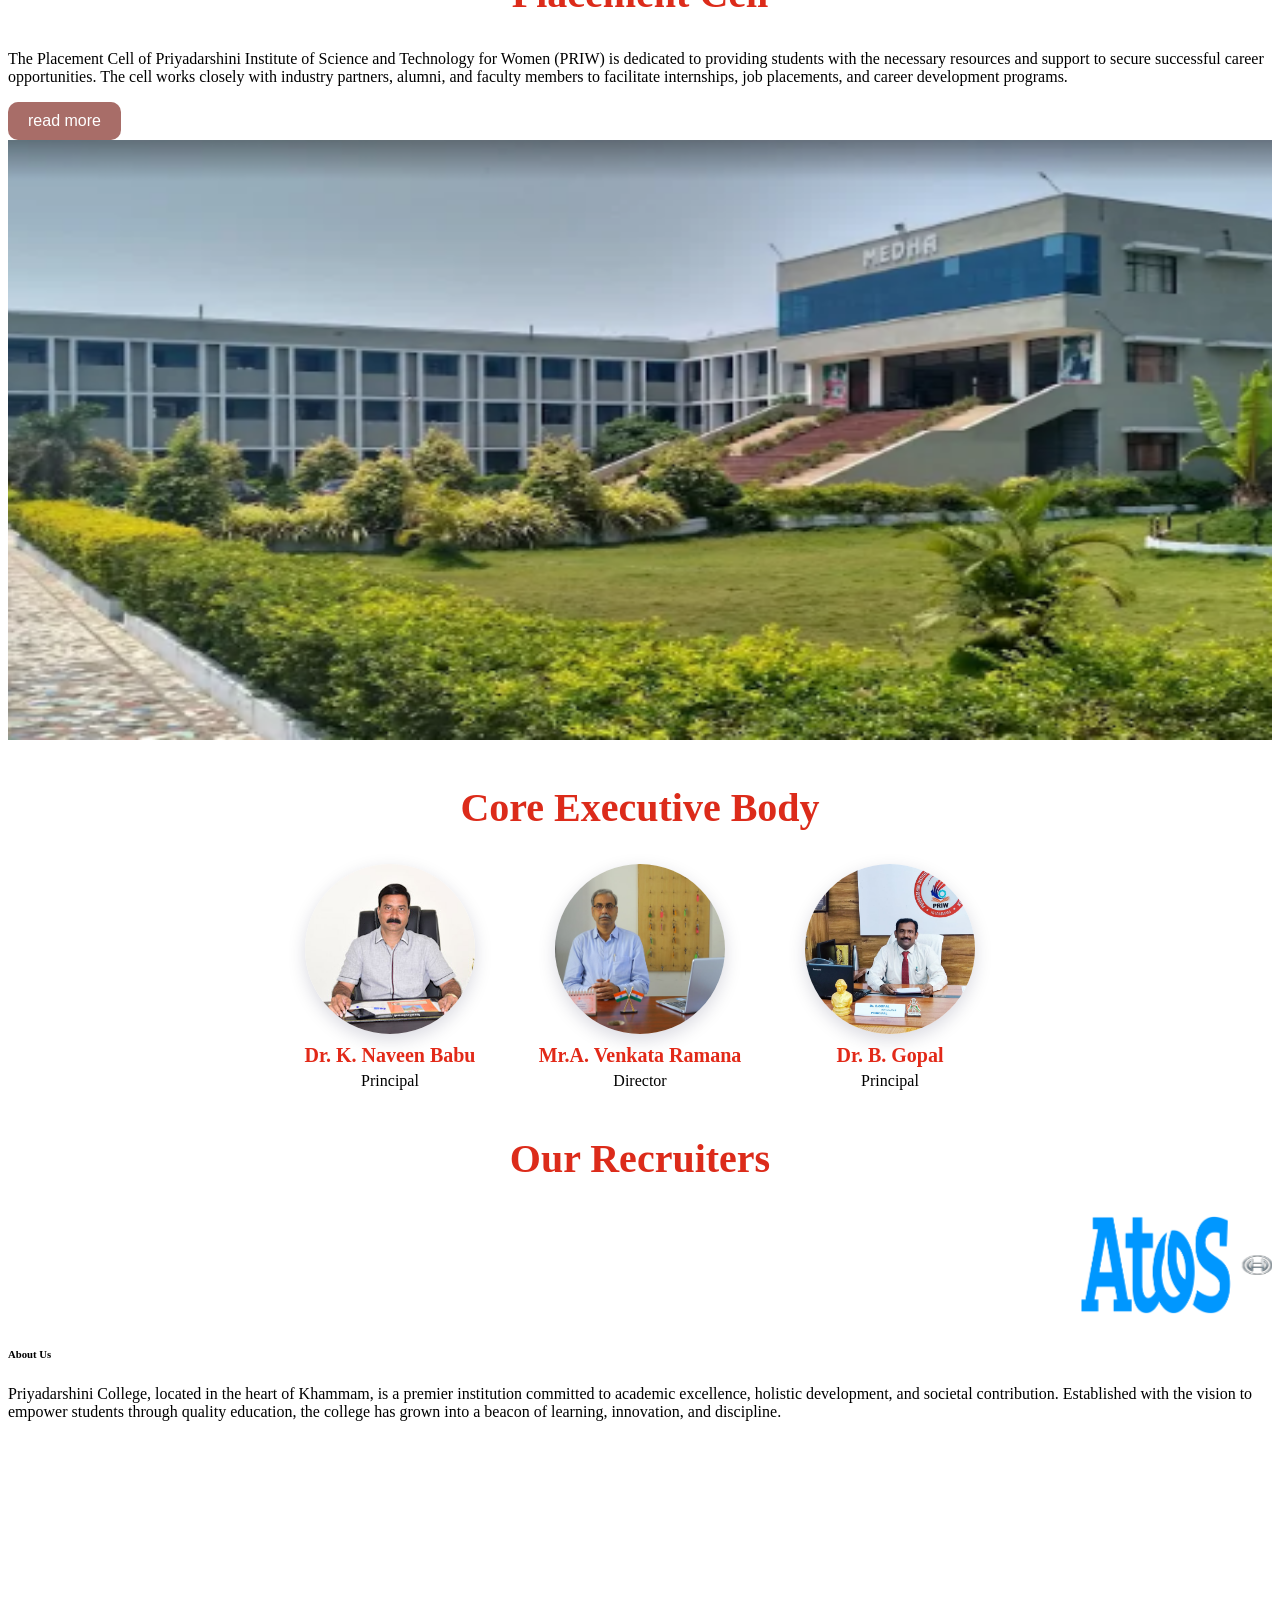
==== commit 101faed6: "Add college logo" ====
--- a/index.html
+++ b/index.html
@@ -7,7 +7,7 @@
     <link rel="stylesheet" href="style.css">
 </head>
 <body>
-    <img src="college_website/college_logo.jpeg" id="logo" width="200" height="200">
+    <img src="college_logo.jpeg" id="logo" width="200" height="200">
     <hr>
     <div class="header">  
         <select name="Home" id="language">Home
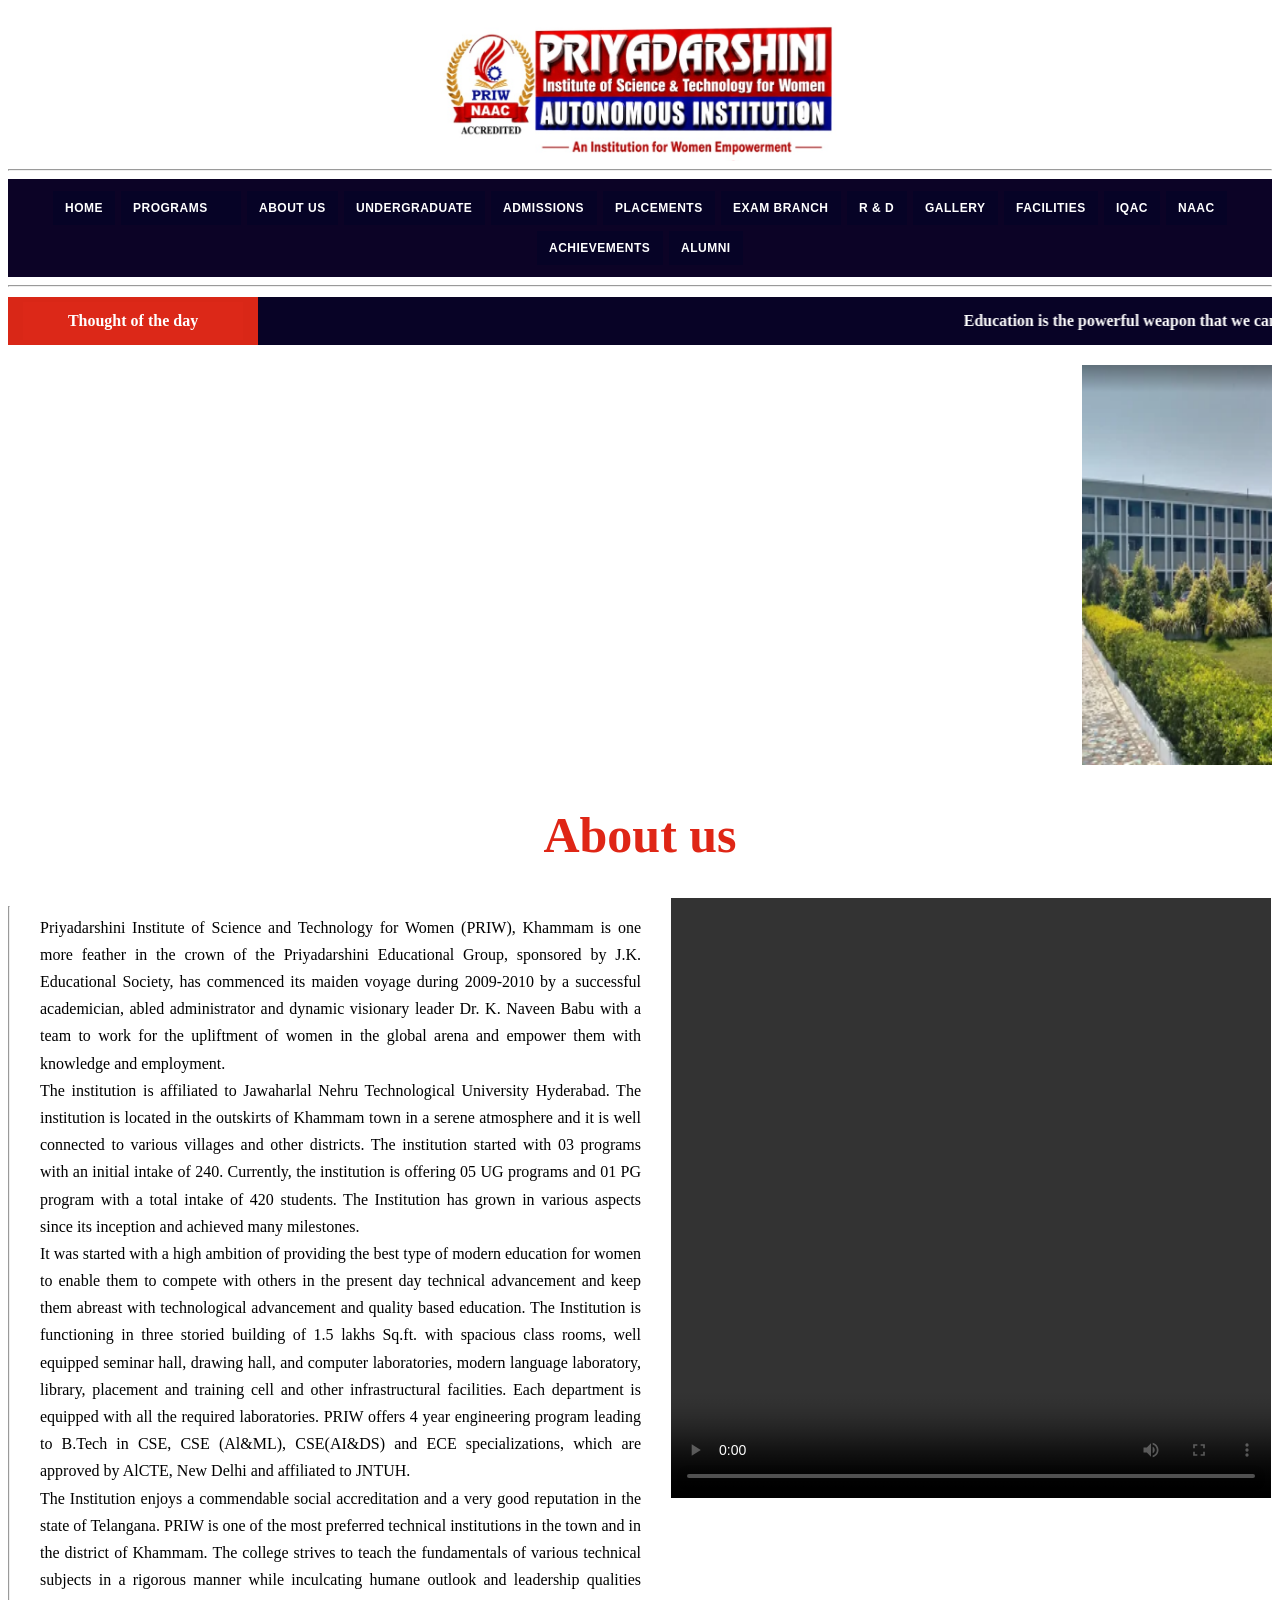
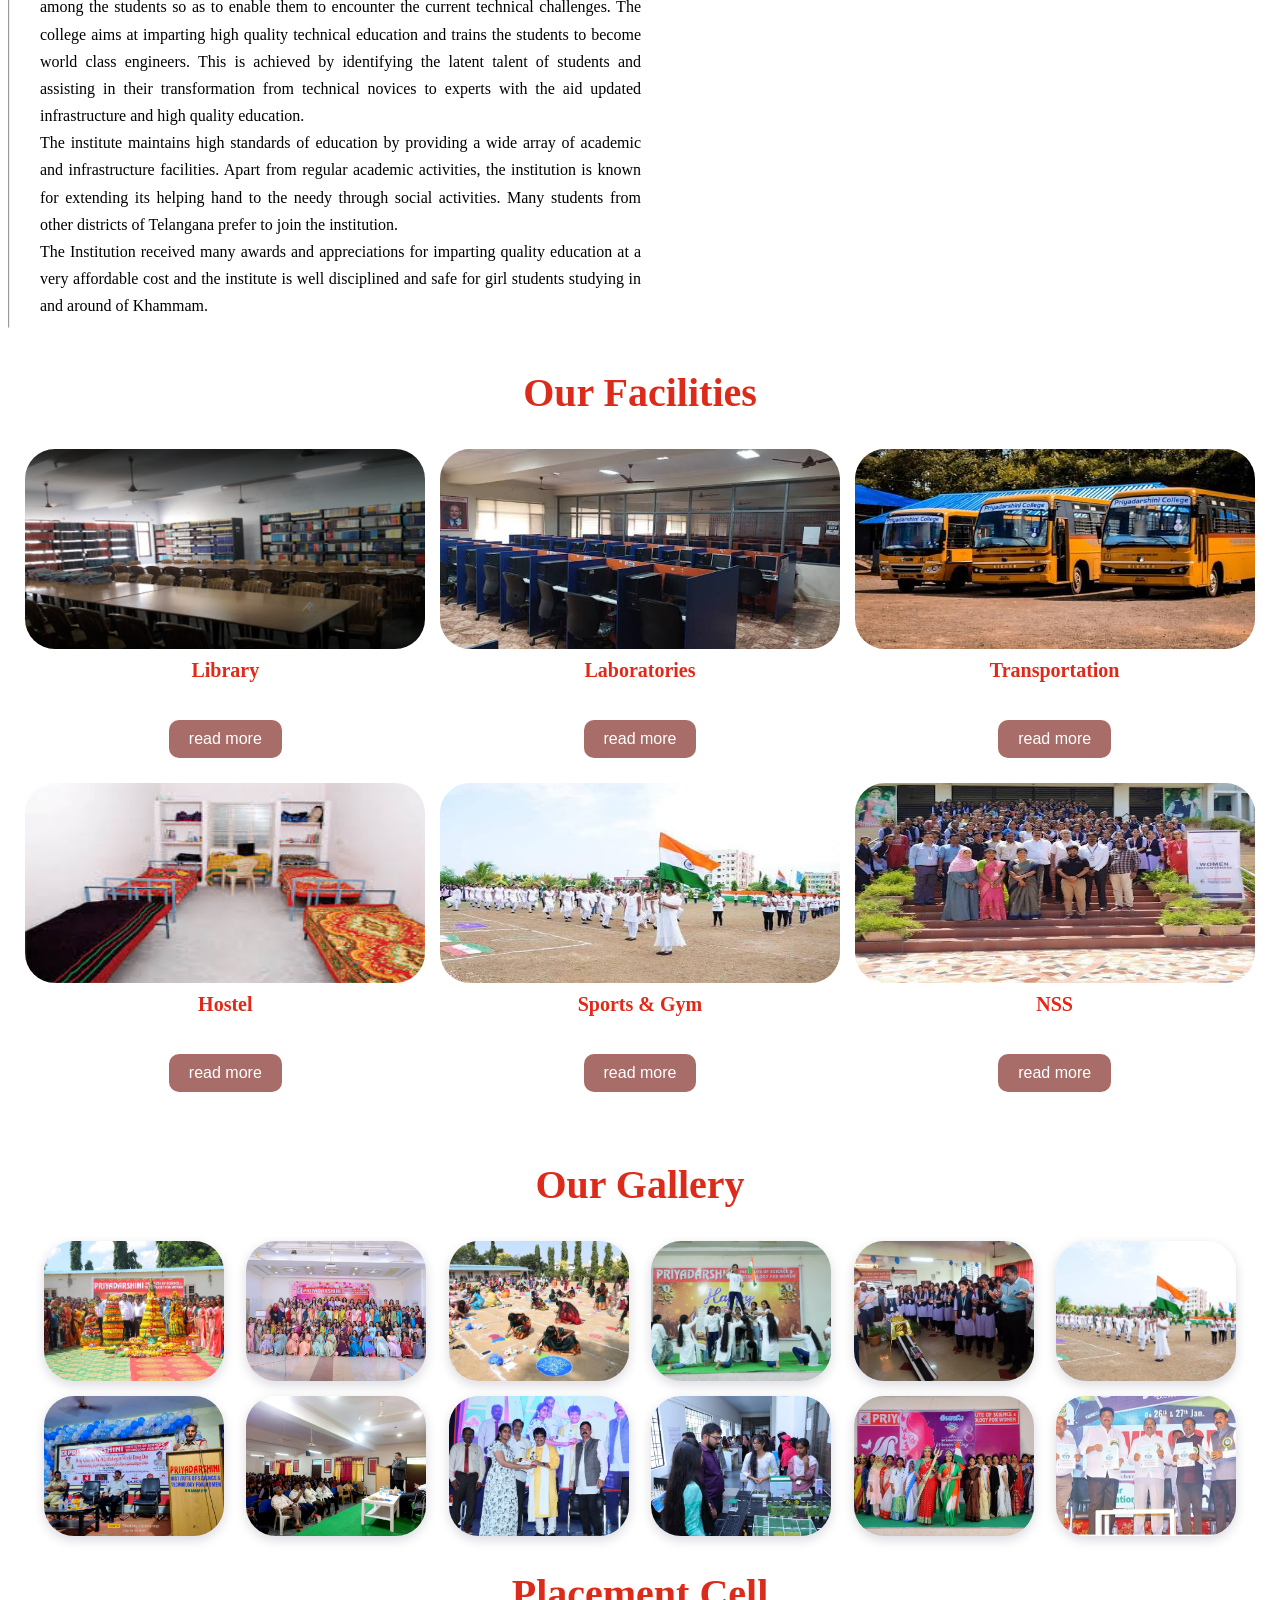
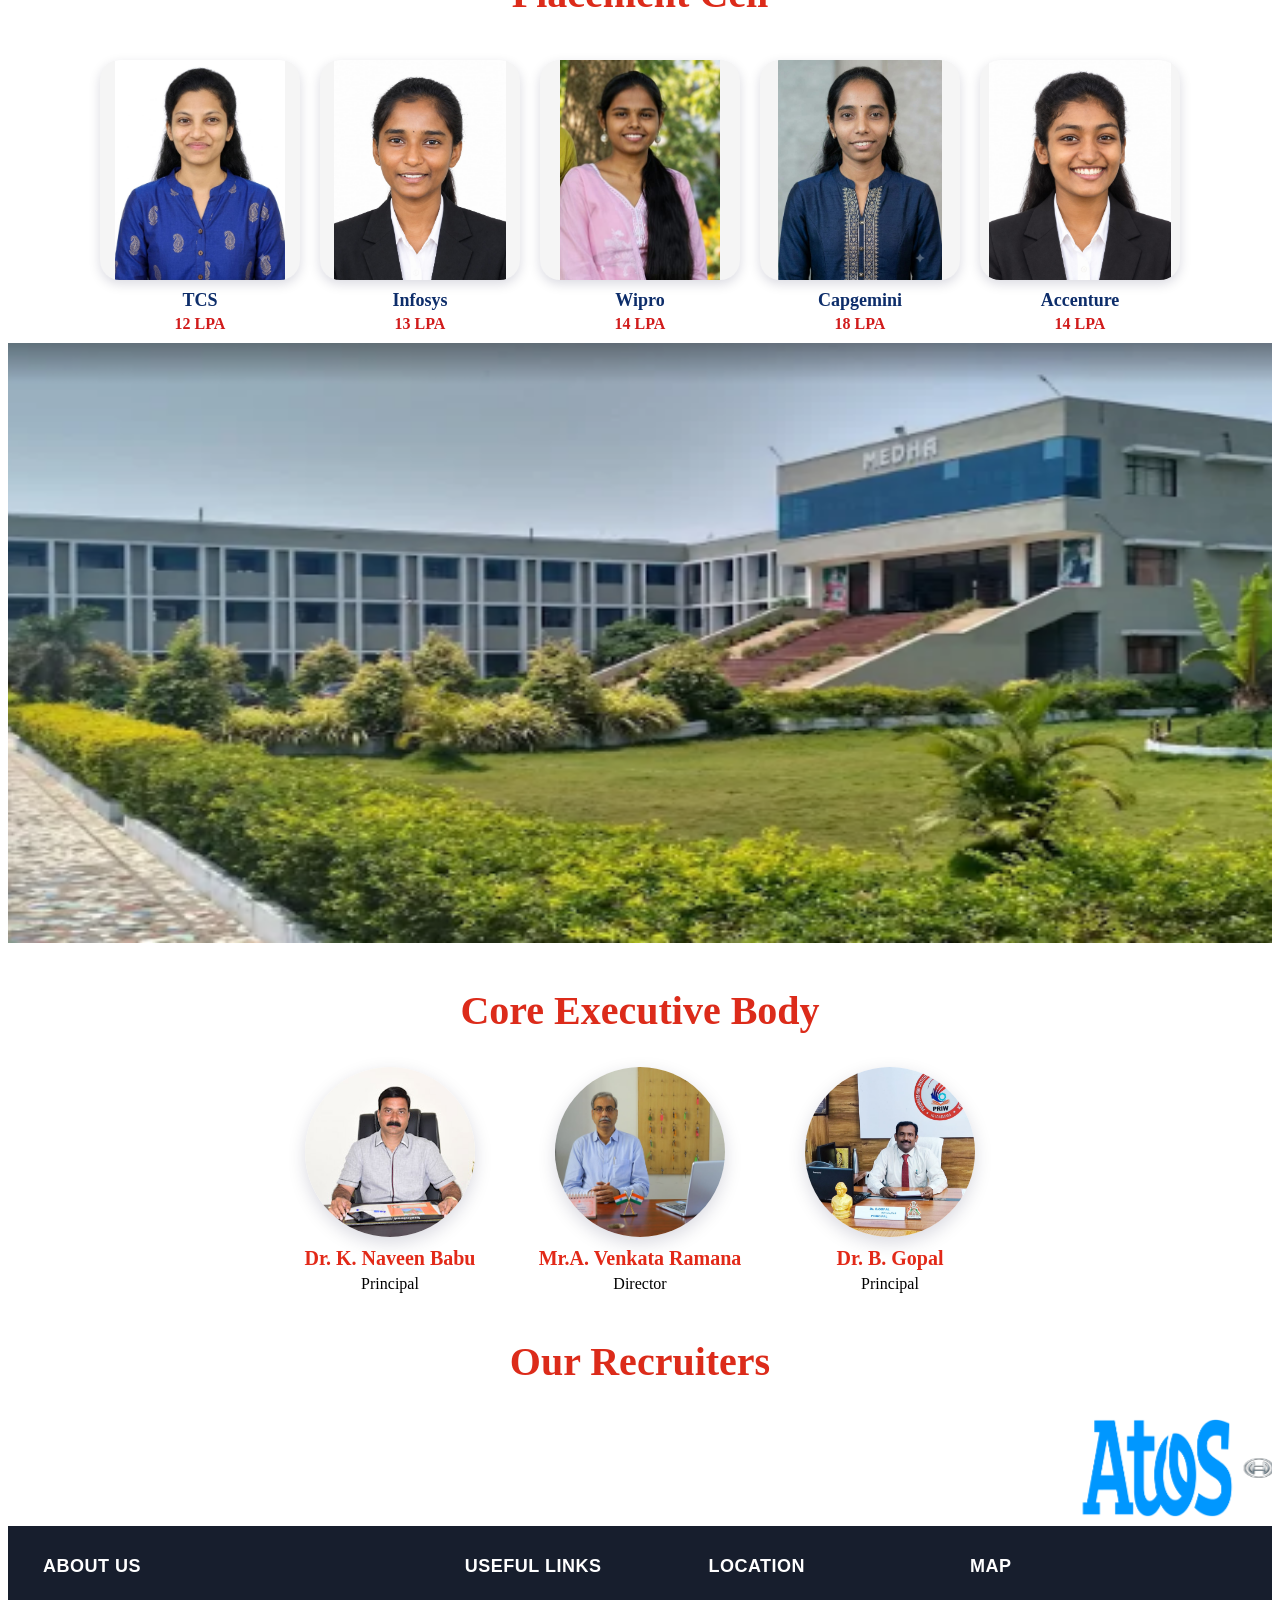
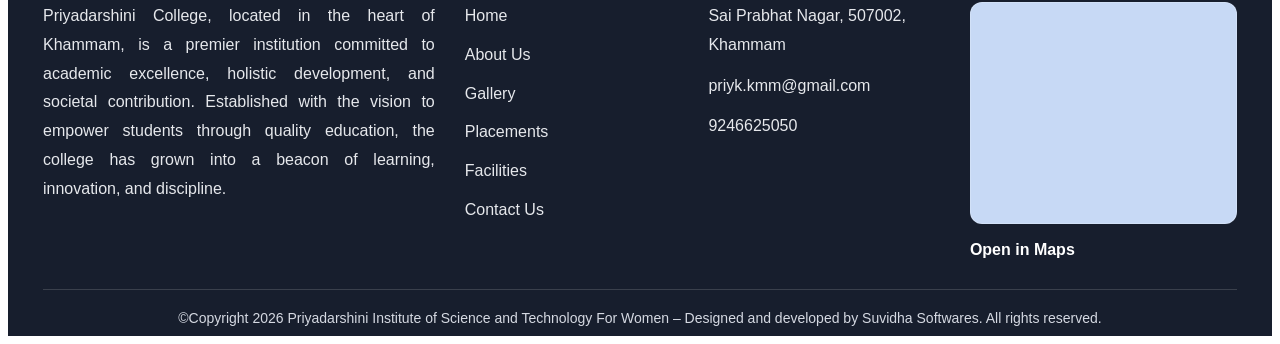
==== commit d185ed0f: "placements" ====
--- a/index.html
+++ b/index.html
@@ -171,8 +171,43 @@
         </div>
         <div class="placement">
             <h2>Placement Cell</h2>
-            <p>The Placement Cell of Priyadarshini Institute of Science and Technology for Women (PRIW) is dedicated to providing students with the necessary resources and support to secure successful career opportunities. The cell works closely with industry partners, alumni, and faculty members to facilitate internships, job placements, and career development programs.</p>
-            <button>read more</button>
+            <div class="placements">
+                <div class="placement-card">
+                    <img src="placements/aishu.jpeg" alt="Placement 1">
+                    <div class="placement-info">
+                        <span class="company-name">TCS</span>
+                        <span class="salary">12 LPA</span>
+                    </div>
+                </div>
+                <div class="placement-card">
+                    <img src="placements/mouni.jpeg" alt="Placement 2">
+                    <div class="placement-info">
+                        <span class="company-name">Infosys</span>
+                        <span class="salary">13 LPA</span>
+                    </div>
+                </div>
+                <div class="placement-card">
+                    <img src="placements/rishi.jpeg" alt="Placement 3">
+                    <div class="placement-info">
+                        <span class="company-name">Wipro</span>
+                        <span class="salary">14 LPA</span>
+                    </div>
+                </div>
+                <div class="placement-card">
+                    <img src="placements/srija.jpeg" alt="Placement 4">
+                    <div class="placement-info">
+                        <span class="company-name">Capgemini</span>
+                        <span class="salary">18 LPA</span>
+                    </div>
+                </div>
+                <div class="placement-card">
+                    <img src="placements/suma.jpeg" alt="Placement 5">
+                    <div class="placement-info">
+                        <span class="company-name">Accenture</span>
+                        <span class="salary">14 LPA</span>
+                    </div>
+                </div>
+            </div>
         </div>
         <div class="backgroundimage">
             <img src="college_background.png" alt="College Background" width="100%" height="600">
@@ -213,10 +248,44 @@
             </marquee>
         </div>
     </div>
-    <div class="footer">
-        <h6>About Us</h6>
-        <p>Priyadarshini College, located in the heart of Khammam, is a premier institution committed to academic excellence, holistic development, and societal contribution. Established with the vision to empower students through quality education, the college has grown into a beacon of learning, innovation, and discipline.</p>
-        <iframe src="https://www.google.com/maps/embed?pb=!1m18!1m12!1m3!1d3802.1234567890123!2d80.12345678901234!3d17.12345678901234!2m3!1f0!2f0!3f0!3m2!1i1024!2i768!4f13.1!3m3!1m2!1s0x3a4b5c6d7e8f9a0b%3A0x123456789abcdef0!2sPriyadarshini%20Institute%20of%20Science%20and%20Technology%20for%20Women!5e0!3m2!1sen!2sin!4v1234567890123" width="600" height="450" style="border:0;" allowfullscreen="" loading="lazy"></iframe>
-    </div>
+    <footer class="bottom-footer">
+        <div class="footer">
+            <div class="footer-about">
+                <h3>About Us</h3>
+                <p>Priyadarshini College, located in the heart of Khammam, is a premier institution committed to academic excellence, holistic development, and societal contribution. Established with the vision to empower students through quality education, the college has grown into a beacon of learning, innovation, and discipline.</p>
+            </div>
+
+            <div class="footer-contact">
+                <h3>Useful Links</h3>
+                <ul>
+                    <li>Home</li>
+                    <li>About Us</li>
+                    <li>Gallery</li>
+                    <li>Placements</li>
+                    <li>Facilities</li>
+                    <li>Contact Us</li>
+                </ul>
+            </div>
+
+            <div class="footer-location">
+                <h3>Location</h3>
+                <p> Sai Prabhat Nagar, 507002, Khammam</p>
+                <p> priyk.kmm@gmail.com</p>
+                <p> 9246625050</p>
+            </div>
+
+            <div class="footer-map">
+                <h3>Map</h3>
+                <div class="map-box">
+                    <iframe src="https://www.google.com/maps?q=Priyadarshini%20Institute%20of%20Science%20and%20Technology%20for%20Women%20Khammam&output=embed" allowfullscreen="" loading="lazy" referrerpolicy="no-referrer-when-downgrade"></iframe>
+                </div>
+                <a href="#" class="map-link">Open in Maps</a>
+            </div>
+        </div>
+
+        <div class="footer-bottom">
+            <p>©Copyright 2026 Priyadarshini Institute of Science and Technology For Women – Designed and developed by Suvidha Softwares. All rights reserved.</p>
+        </div>
+    </footer>
 </body>
 </html>
--- a/style.css
+++ b/style.css
@@ -228,4 +228,228 @@
 .member h3,
 .member p {
     margin: 5px 0;
+}
+
+.placements {
+    display: flex;
+    justify-content: center;
+    align-items: flex-start;
+    gap: 20px;
+    flex-wrap: nowrap;
+    margin: 25px auto 0;
+    overflow-x: auto;
+    padding: 10px 0;
+}
+
+.placement-card {
+    display: flex;
+    flex-direction: column;
+    align-items: center;
+    gap: 10px;
+    flex-shrink: 0;
+}
+
+.placements img {
+    display: block;
+    width: 200px;
+    height: 220px;
+    object-fit: contain;
+    object-position: center top;
+    border-radius: 20px;
+    background: #f5f5f5;
+    box-shadow: 0 4px 12px rgba(6, 3, 54, 0.15);
+    transition: transform 0.3s ease, box-shadow 0.3s ease, filter 0.3s ease;
+}
+
+.placements img:hover {
+    transform: translateY(-5px) scale(1.02);
+    box-shadow: 0 10px 20px rgba(10, 2, 49, 0.2);
+    filter: brightness(1.03);
+}
+
+.placement-info {
+    display: flex;
+    flex-direction: column;
+    align-items: center;
+    gap: 4px;
+    color: #1e1a3a;
+    font-weight: 600;
+    text-align: center;
+}
+
+.company-name {
+    font-size: 18px;
+    color: #0d2d6a;
+}
+
+.salary {
+    font-size: 16px;
+    color: #d11b1b;
+}
+
+.company-logo-strip {
+    display: flex;
+    align-items: center;
+    justify-content: center;
+    gap: 30px;
+    flex-wrap: wrap;
+    background: #f3f3f3;
+    padding: 30px 20px 20px;
+    border-top: 1px solid #dcdcdc;
+}
+
+.brand {
+    font-size: clamp(28px, 4vw, 72px);
+    font-weight: 800;
+    letter-spacing: -2px;
+    line-height: 1;
+    color: #111;
+}
+
+.brand-blue {
+    color: #1b9de3;
+}
+
+.brand-black {
+    color: #111;
+    font-weight: 900;
+}
+
+.brand-dark {
+    color: #111;
+    font-weight: 900;
+}
+
+.brand-purple {
+    color: #7d2ae8;
+}
+
+.brand-green {
+    color: #25a75c;
+    font-style: italic;
+}
+
+.brand-blue-dark {
+    color: #0f2d7a;
+}
+
+.bottom-footer {
+    background: #171e2d;
+    color: #f1f1f1;
+    padding: 30px 35px 10px;
+    font-family: Arial, sans-serif;
+}
+
+.bottom-footer .footer {
+    display: grid;
+    grid-template-columns: 2.2fr 1.2fr 1.3fr 1.5fr;
+    gap: 30px;
+    align-items: start;
+}
+
+.bottom-footer .footer h3 {
+    margin: 0 0 25px;
+    color: #ffffff;
+    font-size: 18px;
+    text-transform: uppercase;
+    font-weight: 700;
+    letter-spacing: 0.5px;
+}
+
+.footer-about p,
+.footer-location p,
+.footer-contact li,
+.footer-contact a,
+.footer-map a {
+    color: #e6e8ec;
+    font-size: 16px;
+    line-height: 1.8;
+}
+
+.footer-about p {
+    text-align: justify;
+}
+
+.footer-contact ul {
+    list-style: none;
+    padding: 0;
+    margin: 0;
+    display: flex;
+    flex-direction: column;
+    gap: 10px;
+}
+
+.footer-contact a {
+    text-decoration: none;
+    transition: color 0.2s ease;
+}
+
+.footer-contact a:hover,
+.footer-map a:hover {
+    color: #ffffff;
+}
+
+.footer-location p {
+    display: flex;
+    align-items: center;
+    gap: 10px;
+    margin: 0 0 12px;
+}
+
+.icon {
+    font-size: 22px;
+    width: 20px;
+    text-align: center;
+}
+
+.map-box {
+    background: #c7d9f5;
+    border-radius: 12px;
+    overflow: hidden;
+    border: 1px solid rgba(255,255,255,0.2);
+    margin-bottom: 12px;
+    height: 220px;
+}
+
+.map-box iframe {
+    display: block;
+    width: 100%;
+    height: 100%;
+    border: 0;
+}
+
+.footer-map a {
+    display: inline-block;
+    color: #ffffff;
+    text-decoration: none;
+    font-weight: 600;
+}
+
+.footer-bottom {
+    margin-top: 24px;
+    padding-top: 20px;
+    border-top: 1px solid rgba(255,255,255,0.15);
+    text-align: center;
+    color: #d5d9e2;
+    font-size: 14px;
+}
+
+.footer-bottom p {
+    margin: 0;
+}
+
+@media (max-width: 900px) {
+    .bottom-footer .footer {
+        grid-template-columns: 1fr 1fr;
+    }
+}
+
+@media (max-width: 600px) {
+    .company-logo-strip {
+        gap: 18px;
+    }
+
+    .bottom-footer .footer {
+        grid-template-columns: 1fr;
+    }
 }
